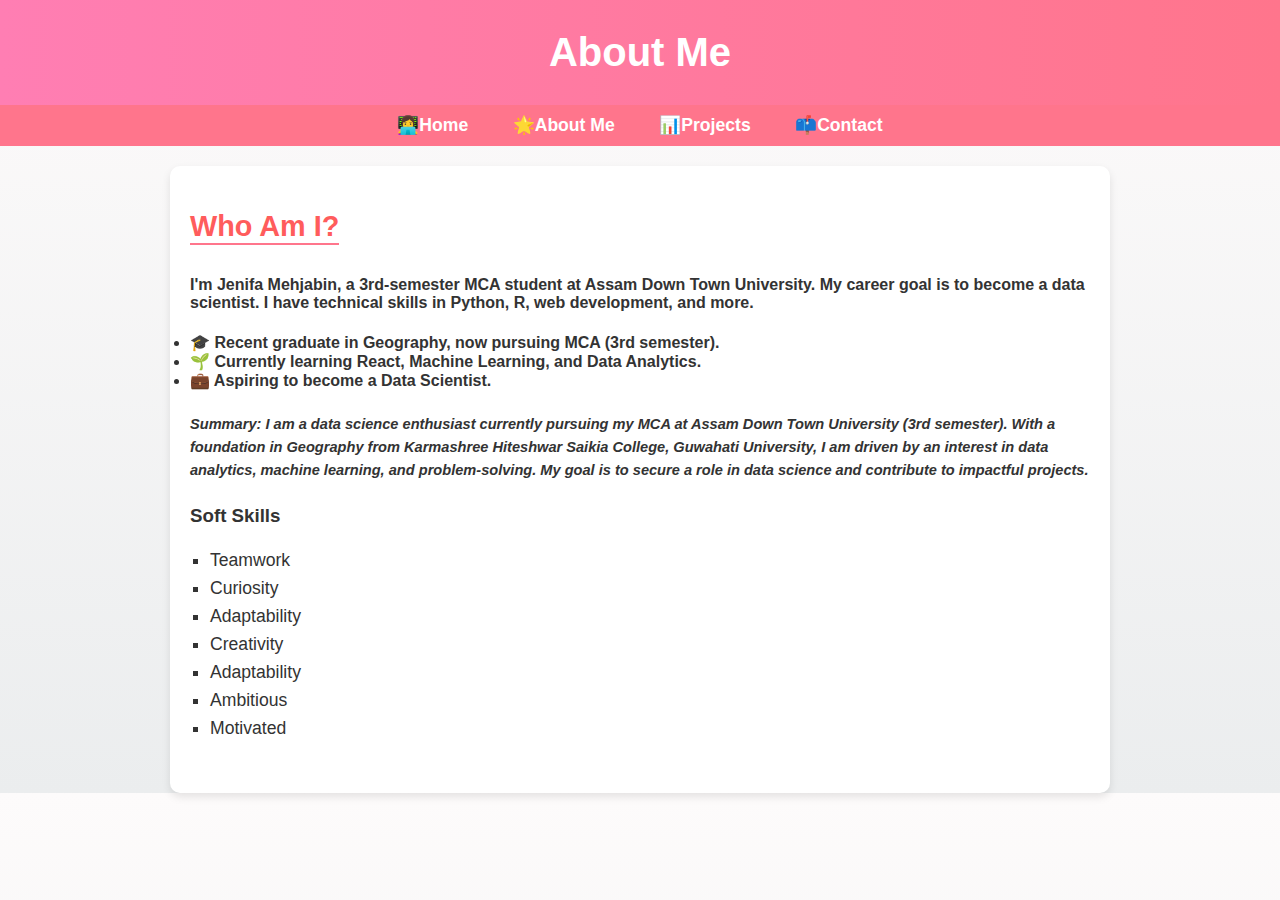
==== about.html @ 1b2dedcd "Add files via upload" ====
<!DOCTYPE html>
<html lang="en">
<head>
    <meta charset="UTF-8">
    <meta name="viewport" content="width=device-width, initial-scale=1.0">
    <title>About Me - Jenifa Mehjabin</title>
    <link rel="stylesheet" href="style.css">
</head>
<body>
    <header>
        <h1>About Me</h1>
    </header>
    <nav>
        <a href="index.html">👩‍💻Home</a>
        <a href="about.html">🌟About Me</a>
        <a href="projects.html">📊Projects</a>
        <a href="contact.html">📫Contact</a>
    </nav>
    <main>
        <section>
            <h2>Who Am I?</h2>
            <p><h4>I'm Jenifa Mehjabin, a 3rd-semester MCA student at Assam Down Town University. My career goal is to become a data scientist. I have technical skills in Python, R, web development, and more.</h3></p>
<h4><li>🎓 Recent graduate in Geography, now pursuing MCA (3rd semester).</li>
<li>🌱 Currently learning React, Machine Learning, and Data Analytics.</li>
<li>💼 Aspiring to become a Data Scientist.</li>
<h5><p><b><i>Summary: I am a data science enthusiast currently pursuing my MCA at Assam Down Town University (3rd semester). With a foundation in Geography from Karmashree Hiteshwar Saikia College, Guwahati University, I am driven by an interest in data analytics, machine learning, and problem-solving. My goal is to secure a role in data science and contribute to impactful projects.</i></b></p></h5>

            <h3>Soft Skills</h3>
            <ul>
                <li>Teamwork</li>
                <li>Curiosity</li>
                <li>Adaptability</li>
                <li>Creativity</li>
                <li>Adaptability</li>
                <li>Ambitious</li>
                <li>Motivated</li>
            </ul>
        </section>
    </main>
</body>
</html>
---- style.css ----
/* General Styles */
body {
    font-family: 'Verdana', sans-serif;
    margin: 0;
    padding: 0;
    background: linear-gradient(to bottom, #fdfbfb, #ebedee); /* Subtle gradient background */
    color: #333;
}

/* Header Styling */
header {
    background: linear-gradient(90deg, #ff7eb3, #ff758c);
    color: white;
    text-align: center;
    padding: 30px 0;
    box-shadow: 0 4px 6px rgba(0, 0, 0, 0.2);
}

header h1 {
    margin: 0;
    font-size: 2.5em;
}

header p {
    font-size: 1.2em;
    margin-top: 10px;
}

/* Navigation Bar Styling */
nav {
    background: #ff758c;
    text-align: center;
    padding: 10px 0;
}

nav a {
    color: white;
    margin: 0 20px;
    text-decoration: none;
    font-size: 1.1em;
    font-weight: bold;
    transition: color 0.3s ease-in-out;
}

nav a:hover {
    color: #ffebcd; /* Light cream hover effect */
}

/* Main Content Styling */
main {
    padding: 20px;
    max-width: 900px;
    margin: 0 auto;
    background: white;
    border-radius: 10px;
    box-shadow: 0 4px 8px rgba(0, 0, 0, 0.1);
    margin-top: 20px;
}

/* Section Styling */
section {
    margin-bottom: 30px;
}

section h2 {
    color: #ff5c5c;
    font-size: 1.8em;
    border-bottom: 2px solid #ff758c;
    display: inline-block;
    margin-bottom: 10px;
}

section p, section ul {
    font-size: 1.1em;
    line-height: 1.6;
    margin-top: 10px;
}

section ul {
    list-style-type: square;
    padding-left: 20px;
}

/* Form Styling */
form label {
    display: block;
    margin: 15px 0 5px;
    font-weight: bold;
    color: #ff758c;
}

form input, form textarea, form button {
    width: 100%;
    padding: 10px;
    margin-bottom: 15px;
    border: 2px solid #ff5c5c;
    border-radius: 5px;
    font-size: 1em;
}

form textarea {
    height: 100px;
}

form button {
    background: linear-gradient(90deg, #ff7eb3, #ff758c);
    color: white;
    border: none;
    cursor: pointer;
    font-weight: bold;
    transition: background 0.3s ease-in-out;
}

form button:hover {
    background: linear-gradient(90deg, #ff758c, #ff7eb3);
}

/* Footer (optional addition) */
footer {
    background: #ff5c5c;
    color: white;
    text-align: center;
    padding: 10px 0;
    margin-top: 20px;
    font-size: 0.9em;
}
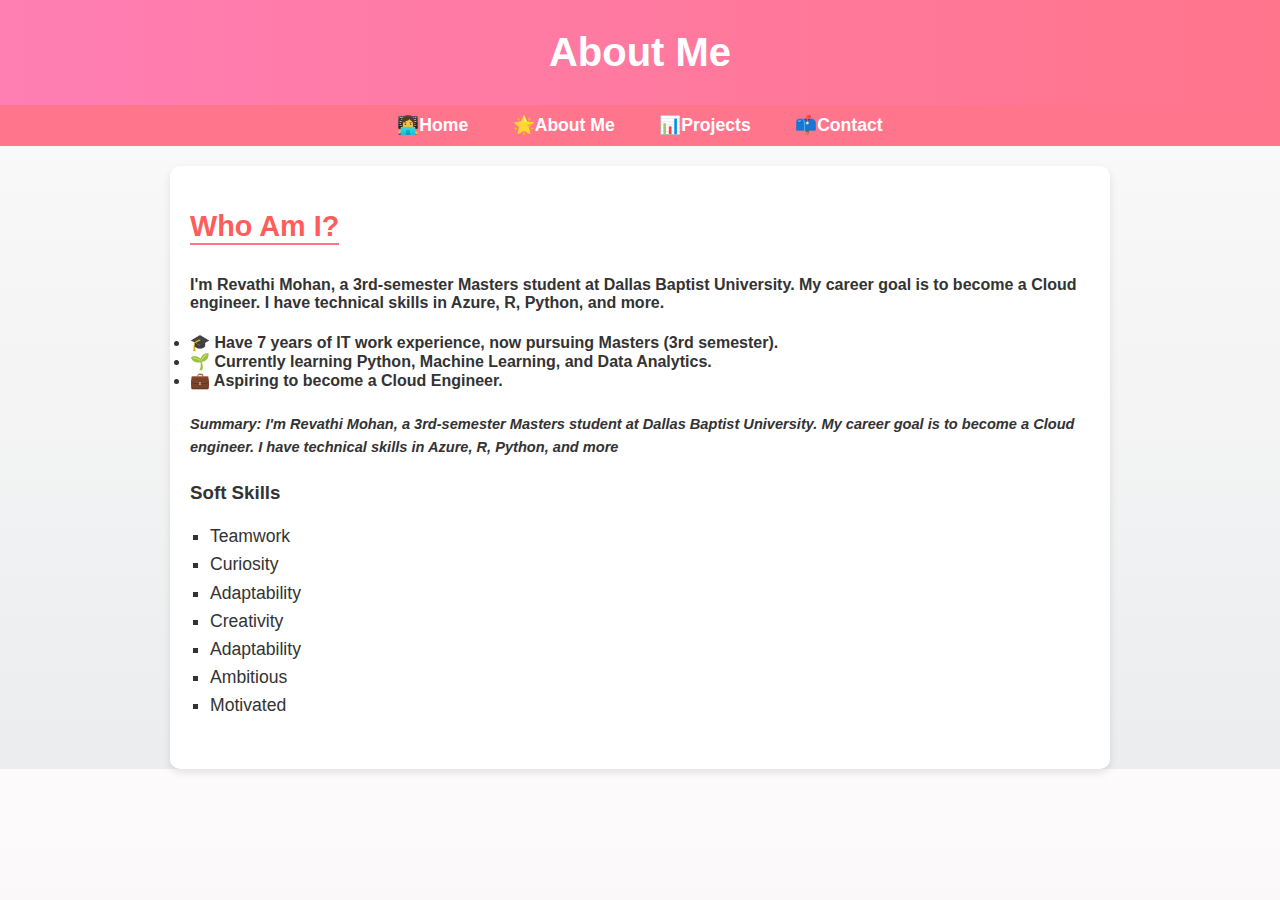
==== commit d69591ea: "Update about.html" ====
--- a/about.html
+++ b/about.html
@@ -3,7 +3,7 @@
 <head>
     <meta charset="UTF-8">
     <meta name="viewport" content="width=device-width, initial-scale=1.0">
-    <title>About Me - Jenifa Mehjabin</title>
+    <title>About Me - Revathi Mohan</title>
     <link rel="stylesheet" href="style.css">
 </head>
 <body>
@@ -19,11 +19,11 @@
     <main>
         <section>
             <h2>Who Am I?</h2>
-            <p><h4>I'm Jenifa Mehjabin, a 3rd-semester MCA student at Assam Down Town University. My career goal is to become a data scientist. I have technical skills in Python, R, web development, and more.</h3></p>
-<h4><li>🎓 Recent graduate in Geography, now pursuing MCA (3rd semester).</li>
-<li>🌱 Currently learning React, Machine Learning, and Data Analytics.</li>
-<li>💼 Aspiring to become a Data Scientist.</li>
-<h5><p><b><i>Summary: I am a data science enthusiast currently pursuing my MCA at Assam Down Town University (3rd semester). With a foundation in Geography from Karmashree Hiteshwar Saikia College, Guwahati University, I am driven by an interest in data analytics, machine learning, and problem-solving. My goal is to secure a role in data science and contribute to impactful projects.</i></b></p></h5>
+            <p><h4>I'm Revathi Mohan, a 3rd-semester Masters student at Dallas Baptist University. My career goal is to become a Cloud engineer. I have technical skills in Azure, R, Python, and more.</h3></p>
+<h4><li>🎓 Have 7 years of IT work experience, now pursuing Masters (3rd semester).</li>
+<li>🌱 Currently learning Python, Machine Learning, and Data Analytics.</li>
+<li>💼 Aspiring to become a Cloud Engineer.</li>
+<h5><p><b><i>Summary: I'm Revathi Mohan, a 3rd-semester Masters student at Dallas Baptist University. My career goal is to become a Cloud engineer. I have technical skills in Azure, R, Python, and more</i></b></p></h5>
 
             <h3>Soft Skills</h3>
             <ul>
